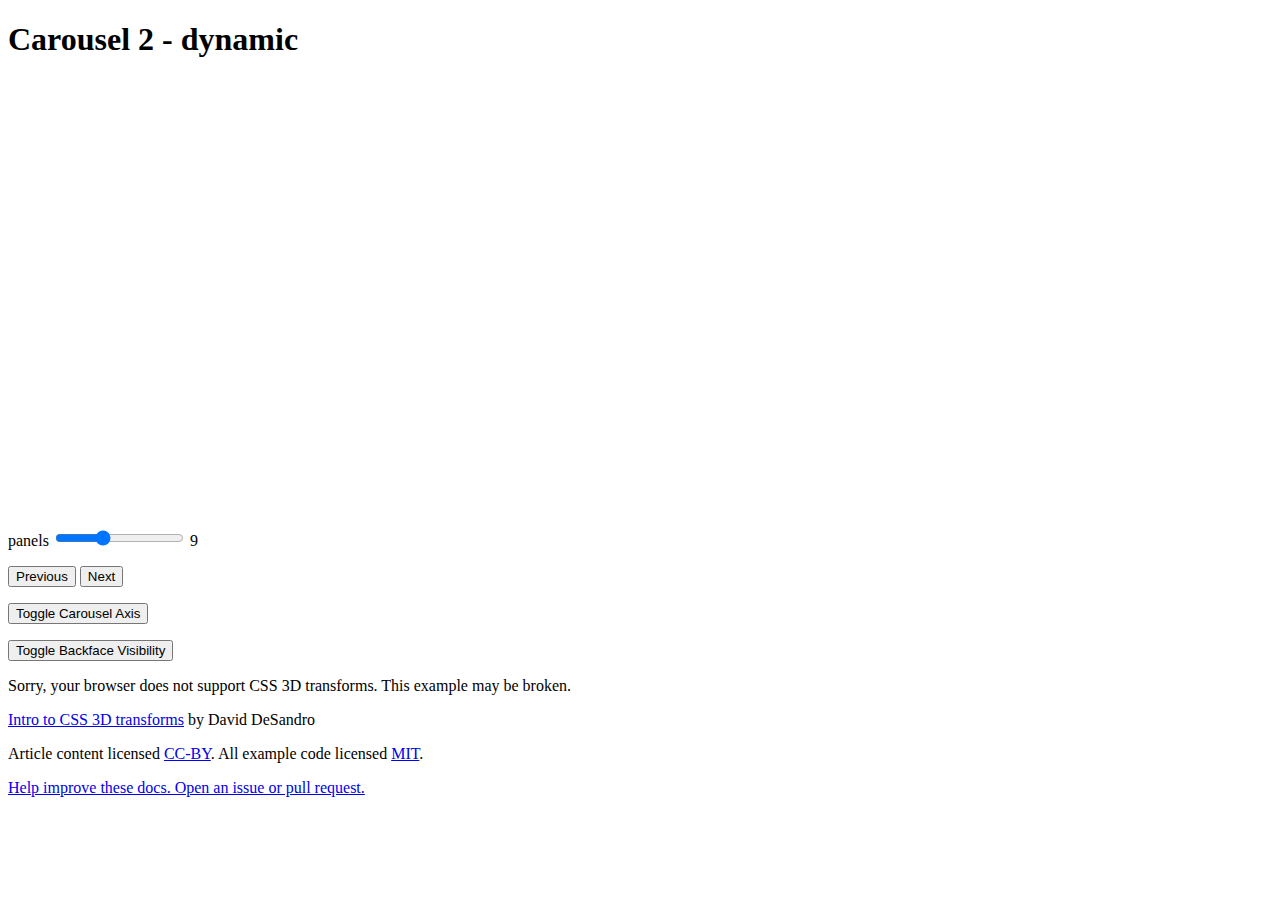
==== index.html @ 0e885f1d "add initial spinning wheel class" ====
<!DOCTYPE html>
<!-- using carousel CSS transform library from https://desandro.github.io/3dtransforms/examples/carousel-02-dynamic.html -->
<html lang="en" class=" js csstransforms3d"><head><meta http-equiv="Content-Type" content="text/html; charset=UTF-8">


  <!-- disable zooming -->
  <meta name="viewport" content="initial-scale=1.0, user-scalable=0">

  <title>Carousel 2 - dynamic · Intro to CSS 3D transforms › Examples</title>

  <link rel="stylesheet" href="css/style.css" media="screen">
  <link rel="stylesheet" href="css/carousel.css" media="screen">
  <link rel="stylesheet" href="css/slot-machine.css" media="screen">


</head>
<body class=" ready">

  <h1>Carousel 2 - dynamic</h1>

  <section class="container">
    <div id="carousel1" class="carousel" style="transform: translateZ(-192px) rotateX(-1160deg);">
    </div>
  </section>
  <section class="container">
    <div id="carousel2" class="carousel" style="transform: translateZ(-192px) rotateX(-1160deg);">

    </div>
  </section>
  <section class="container">
    <div id="carousel3" class="carousel" style="transform: translateZ(-192px) rotateX(-1160deg);">
    </div>

  </section>

  <section id="options">
    <p>
      <label for="panel-count">panels</label>
      <input type="range" id="panel-count" value="9" min="3" max="20">
    <span class=" range-display">9</span></p>

    <p id="navigation">
      <button id="previous" data-increment="-1">Previous</button>
      <button id="next" data-increment="1">Next</button>
    </p>

    <p>
      <button id="toggle-axis">Toggle Carousel Axis</button>
    </p>

    <p>
      <button id="toggle-backface-visibility">Toggle Backface Visibility</button>
    </p>

  </section>

  <script src="js/jquery.min.js"></script>
  <script src="js/utils.js"></script>
  <script src="js/carousel.js"></script>
  <script src="js/spinning-wheel.js"></script>


  <p id="disclaimer">Sorry, your browser does not support CSS 3D transforms. This example may be broken.</p>

  <footer>
  <p><a href="https://desandro.github.io/3dtransforms/">Intro to CSS 3D transforms</a> by David DeSandro</p>
  <p>Article content licensed <a href="http://creativecommons.org/licenses/by/2.0/">CC-BY</a>.
      All example code licensed <a href="http://desandro.mit-license.org/">MIT</a>.</p>
  <p><a href="https://github.com/desandro/3dtransforms/issues/">Help improve these docs. Open an issue or pull request.</a></p>
</footer>



</body></html>
---- css/slot-machine.css ----
.carousel { display: inline-block; width: 210px; height: 140px; }

/*#carousel1 { float: left }
#carousel3 { float: right }*/
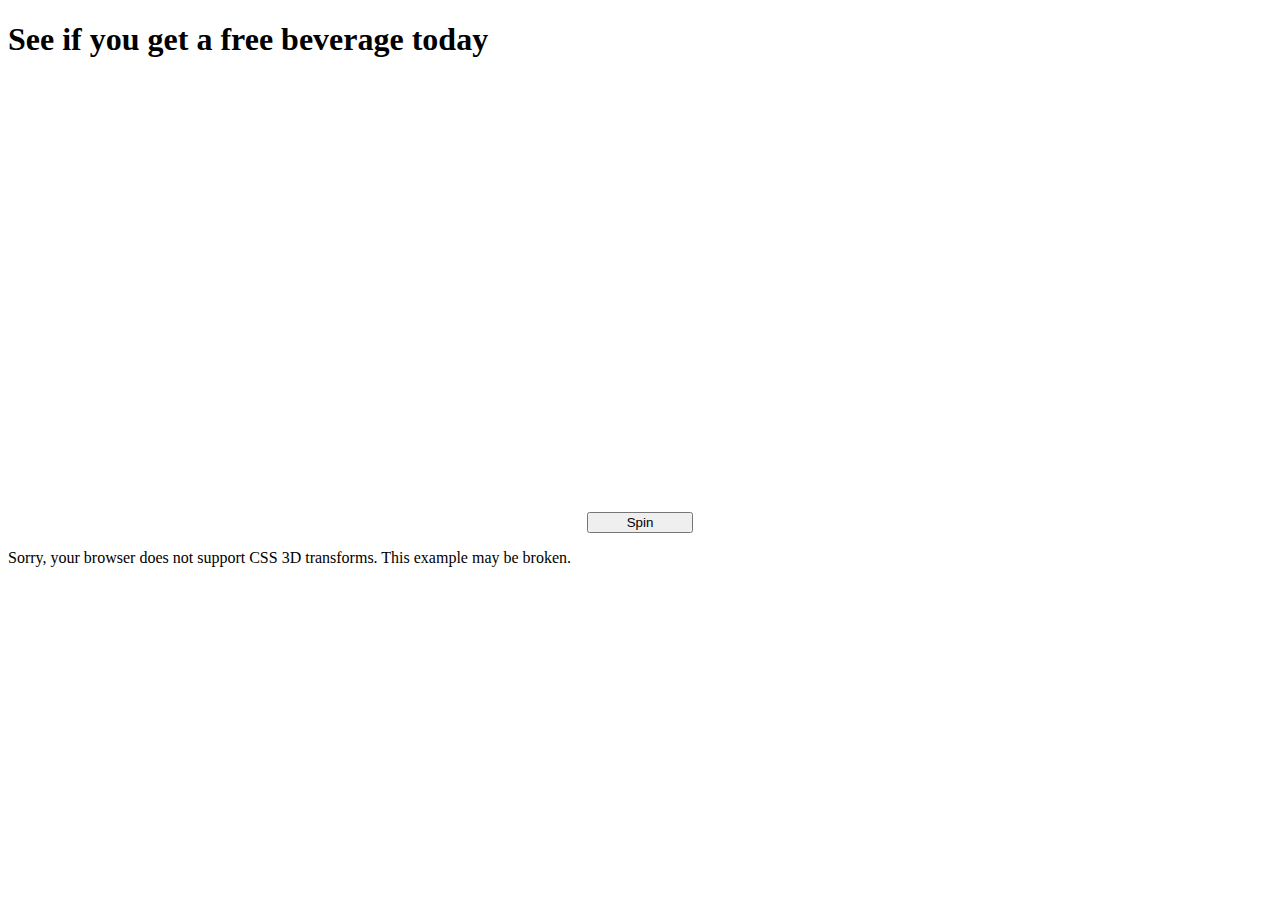
==== commit fdcfaea8: "add bootstrap and initial clean up of controls" ====
--- a/index.html
+++ b/index.html
@@ -1,74 +1,50 @@
 <!DOCTYPE html>
 <!-- using carousel CSS transform library from https://desandro.github.io/3dtransforms/examples/carousel-02-dynamic.html -->
-<html lang="en" class=" js csstransforms3d"><head><meta http-equiv="Content-Type" content="text/html; charset=UTF-8">
+<html lang="en" class=" js csstransforms3d">
 
+<head><meta http-equiv="Content-Type" content="text/html; charset=UTF-8">
 
   <!-- disable zooming -->
   <meta name="viewport" content="initial-scale=1.0, user-scalable=0">
 
-  <title>Carousel 2 - dynamic · Intro to CSS 3D transforms › Examples</title>
+  <title>See if you get a free beverage -- the slot machine will tell you</title>
 
+  <link rel="stylesheet" href="css/bootstrap.min.css" media="screen">
   <link rel="stylesheet" href="css/style.css" media="screen">
   <link rel="stylesheet" href="css/carousel.css" media="screen">
   <link rel="stylesheet" href="css/slot-machine.css" media="screen">
 
-
 </head>
 <body class=" ready">
 
-  <h1>Carousel 2 - dynamic</h1>
+    <h1>See if you get a free beverage today</h1>
 
   <section class="container">
     <div id="carousel1" class="carousel" style="transform: translateZ(-192px) rotateX(-1160deg);">
     </div>
   </section>
+
   <section class="container">
     <div id="carousel2" class="carousel" style="transform: translateZ(-192px) rotateX(-1160deg);">
-
     </div>
   </section>
+
   <section class="container">
     <div id="carousel3" class="carousel" style="transform: translateZ(-192px) rotateX(-1160deg);">
     </div>
-
   </section>
 
-  <section id="options">
-    <p>
-      <label for="panel-count">panels</label>
-      <input type="range" id="panel-count" value="9" min="3" max="20">
-    <span class=" range-display">9</span></p>
-
-    <p id="navigation">
-      <button id="previous" data-increment="-1">Previous</button>
-      <button id="next" data-increment="1">Next</button>
-    </p>
-
-    <p>
-      <button id="toggle-axis">Toggle Carousel Axis</button>
-    </p>
-
-    <p>
-      <button id="toggle-backface-visibility">Toggle Backface Visibility</button>
-    </p>
-
+  <section class="slot-machine-controls">
+      <button type="button" class="spin btn btn-primary btn-lg" data-increment="1">Spin</button>
   </section>
 
   <script src="js/jquery.min.js"></script>
   <script src="js/utils.js"></script>
   <script src="js/carousel.js"></script>
   <script src="js/spinning-wheel.js"></script>
-
+  <script src="js/slot-machine.js"></script>
+  <script src="js/main.js"></script>
 
   <p id="disclaimer">Sorry, your browser does not support CSS 3D transforms. This example may be broken.</p>
 
-  <footer>
-  <p><a href="https://desandro.github.io/3dtransforms/">Intro to CSS 3D transforms</a> by David DeSandro</p>
-  <p>Article content licensed <a href="http://creativecommons.org/licenses/by/2.0/">CC-BY</a>.
-      All example code licensed <a href="http://desandro.mit-license.org/">MIT</a>.</p>
-  <p><a href="https://github.com/desandro/3dtransforms/issues/">Help improve these docs. Open an issue or pull request.</a></p>
-</footer>
-
-
-
 </body></html>
--- a/css/slot-machine.css
+++ b/css/slot-machine.css
@@ -3,3 +3,6 @@
 
 /*#carousel1 { float: left }
 #carousel3 { float: right }*/
+
+.slot-machine-controls { text-align: center; }
+.slot-machine-controls button.spin { width: 8em; }
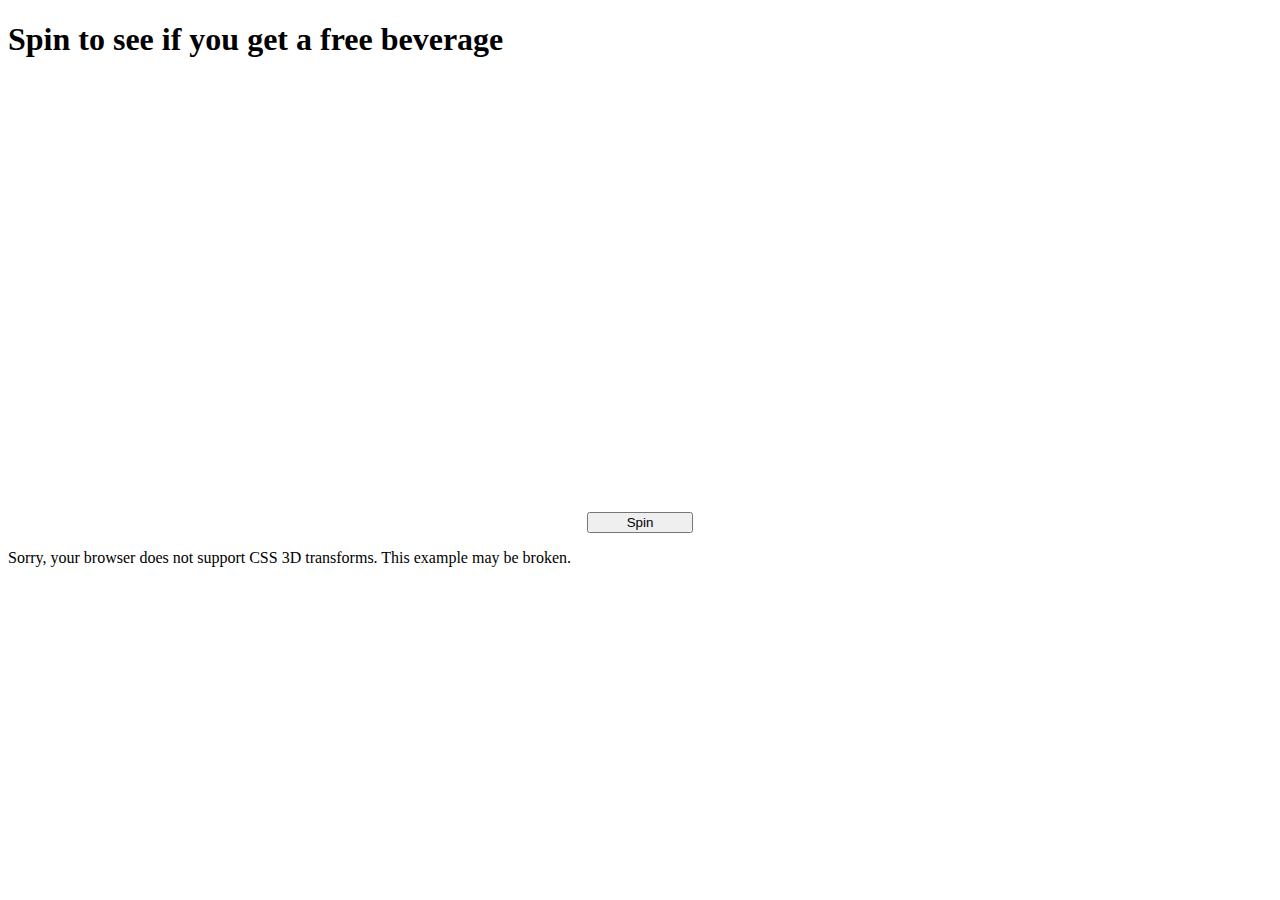
==== commit 6ffedb0e: "in progress, refactor code for spinning" ====
--- a/index.html
+++ b/index.html
@@ -17,8 +17,9 @@
 </head>
 <body class=" ready">
 
-    <h1>See if you get a free beverage today</h1>
+    <h1>Spin to see if you get a free beverage</h1>
 
+  <div id="slot-machine">
   <section class="container">
     <div id="carousel1" class="carousel" style="transform: translateZ(-192px) rotateX(-1160deg);">
     </div>
@@ -38,6 +39,8 @@
       <button type="button" class="spin btn btn-primary btn-lg" data-increment="1">Spin</button>
   </section>
 
+  </div>
+
   <script src="js/jquery.min.js"></script>
   <script src="js/utils.js"></script>
   <script src="js/carousel.js"></script>
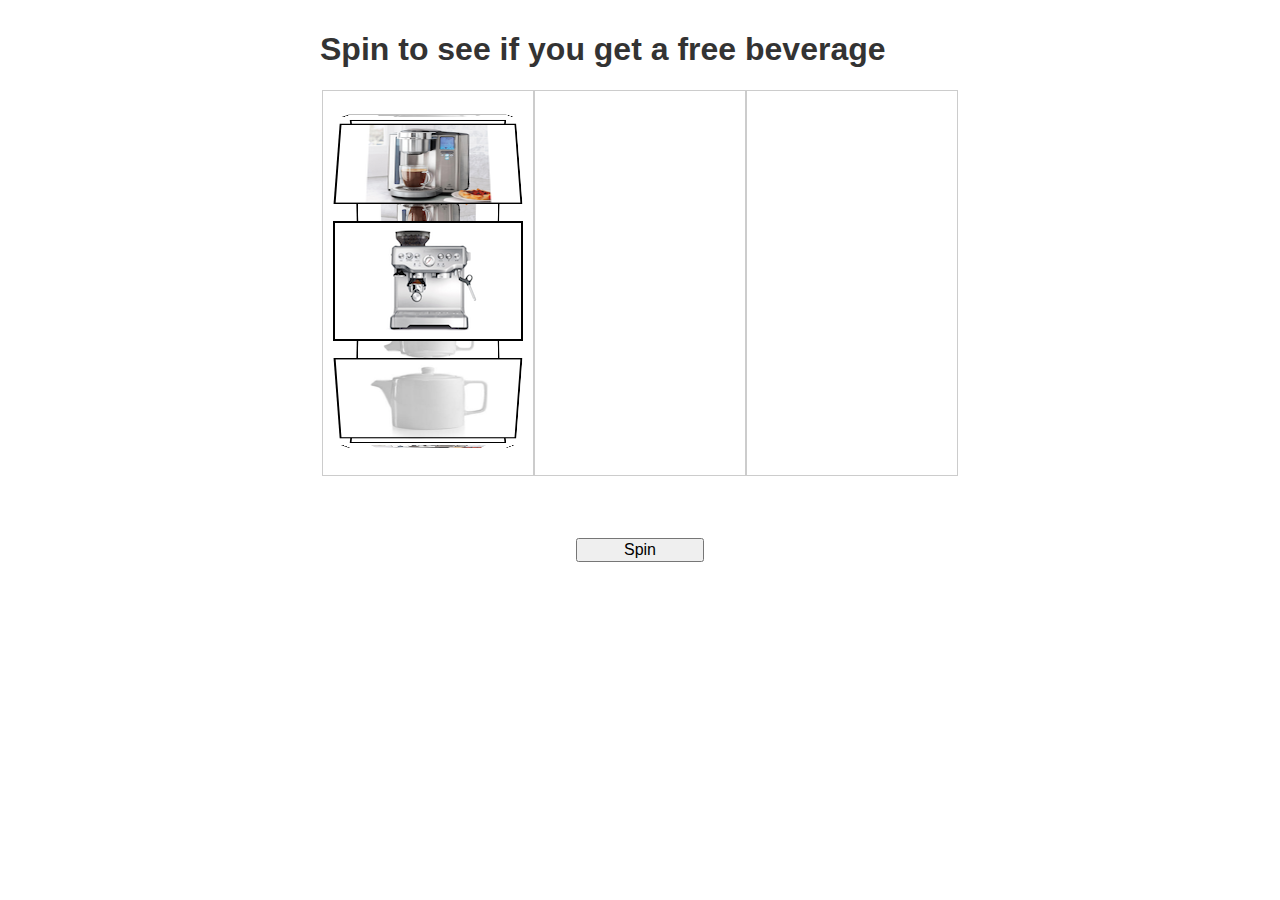
==== commit 913c994c: "Use promises to tell for all spinning wheels have stopped. Add win / lose / almost messages handling" ====
--- a/index.html
+++ b/index.html
@@ -1,53 +1,55 @@
 <!DOCTYPE html>
 <!-- using carousel CSS transform library from https://desandro.github.io/3dtransforms/examples/carousel-02-dynamic.html -->
+<!-- TODO: indent code, and JSLint -->
+<!-- TODO: randomize wheel on page load -->
+<!-- TODO: try iPhone, Android phone -->
+
 <html lang="en" class=" js csstransforms3d">
 
 <head><meta http-equiv="Content-Type" content="text/html; charset=UTF-8">
 
-  <!-- disable zooming -->
-  <meta name="viewport" content="initial-scale=1.0, user-scalable=0">
+    <!-- disable zooming -->
+    <meta name="viewport" content="initial-scale=1.0, user-scalable=0">
 
-  <title>See if you get a free beverage -- the slot machine will tell you</title>
+    <title>See if you get a free beverage -- the slot machine will tell you</title>
 
-  <link rel="stylesheet" href="css/bootstrap.min.css" media="screen">
-  <link rel="stylesheet" href="css/style.css" media="screen">
-  <link rel="stylesheet" href="css/carousel.css" media="screen">
-  <link rel="stylesheet" href="css/slot-machine.css" media="screen">
+    <link rel="stylesheet" href="css/bootstrap.min.css" media="screen">
+    <link rel="stylesheet" href="css/style.css" media="screen">
+    <link rel="stylesheet" href="css/carousel.css" media="screen">
+    <link rel="stylesheet" href="css/slot-machine.css" media="screen">
 
 </head>
-<body class=" ready">
+<body>
 
     <h1>Spin to see if you get a free beverage</h1>
 
-  <div id="slot-machine">
-  <section class="container">
-    <div id="carousel1" class="carousel" style="transform: translateZ(-192px) rotateX(-1160deg);">
+    <div id="slot-machine">
+        <section class="container">
+            <div id="carousel1" class="carousel" style="transform: translateZ(-192px) rotateX(-1160deg);">
+            </div>
+        </section><section class="container">
+            <div id="carousel2" class="carousel" style="transform: translateZ(-192px) rotateX(-1160deg);">
+            </div>
+        </section><section class="container">
+            <div id="carousel3" class="carousel" style="transform: translateZ(-192px) rotateX(-1160deg);">
+            </div>
+        </section>
+
+        <section class="result-message">
+            <p class="message">&nbsp;</p>
+        </section>
+        <section class="controls">
+            <button type="button" class="spin btn btn-primary btn-lg" data-increment="1">Spin</button>
+        </section>
     </div>
-  </section>
 
-  <section class="container">
-    <div id="carousel2" class="carousel" style="transform: translateZ(-192px) rotateX(-1160deg);">
-    </div>
-  </section>
+    <script src="js/jquery.min.js"></script>
+    <script src="js/utils.js"></script>
+    <script src="js/carousel.js"></script>
+    <script src="js/spinning-wheel.js"></script>
+    <script src="js/slot-machine.js"></script>
+    <script src="js/main.js"></script>
 
-  <section class="container">
-    <div id="carousel3" class="carousel" style="transform: translateZ(-192px) rotateX(-1160deg);">
-    </div>
-  </section>
-
-  <section class="slot-machine-controls">
-      <button type="button" class="spin btn btn-primary btn-lg" data-increment="1">Spin</button>
-  </section>
-
-  </div>
-
-  <script src="js/jquery.min.js"></script>
-  <script src="js/utils.js"></script>
-  <script src="js/carousel.js"></script>
-  <script src="js/spinning-wheel.js"></script>
-  <script src="js/slot-machine.js"></script>
-  <script src="js/main.js"></script>
-
-  <p id="disclaimer">Sorry, your browser does not support CSS 3D transforms. This example may be broken.</p>
+    <p id="disclaimer">Sorry, your browser does not support CSS 3D transforms. This example may be broken.</p>
 
 </body></html>
--- a/css/style.css
+++ b/css/style.css
@@ -0,0 +1,271 @@
+section, footer, nav {
+  display: block;
+}
+
+body {
+  font-family: 'Helvetica Neue', Arial, sans-serif;
+  -webkit-text-size-adjust: none;
+  color: #333;
+  max-width: 640px;
+  margin: 0 auto;
+  padding: 10px;
+}
+
+a {
+  color: blue;
+  color: hsl( 220, 90%, 40% );
+  text-decoration: none;
+}
+
+a:hover {
+  background-color: blue;
+  background-color: hsl( 220, 90%, 50% );
+  color: white;
+}
+
+#options {
+  position: relative;
+  z-index: 100;
+  margin-bottom: 40px;
+}
+
+button {
+  font-size: 16px;
+  -webkit-appearance: push-button;
+}
+
+footer {
+  border-top: 1px solid #CCC;
+  font-size: 0.8em;
+  position: relative;
+  z-index: 100;
+}
+
+#disclaimer {
+  color: red;
+  font-weight: bold;
+  display: none;
+}
+.no-csstransforms3d #disclaimer { display: block; }
+
+hr {
+  border: none;
+  border-top: 1px solid #CCC;
+}
+
+figure {
+  margin: 0;
+}
+
+code {
+  font-family: 'Monaco', 'Menlo', monospace;
+}
+
+/* index navigation */
+
+.index nav ul {
+  list-style: none;
+  margin: 0 0 3.0em 0;
+  padding: 0;
+}
+
+.index nav ul a {
+  display: block;
+  font-size: 18px;
+  font-weight: bold;
+  line-height: 24px;
+  padding: 10px;
+  border: 1px solid #CCC;
+  border-bottom: none;
+}
+
+.index nav ul li:first-child a {
+  border-radius: 10px 10px 0 0;
+}
+
+.index nav ul li:last-child a {
+  border-radius: 0 0 10px 10px;
+  border-bottom: 1px solid #CCC;
+}
+
+/**** Docs ****/
+
+body.doc { max-width: 900px; }
+
+.doc #content {
+  font-size: 14px;
+  line-height: 1.5em;
+}
+
+.doc #content blockquote {
+  margin-left: 0;
+  padding: 0.8em;
+  background: #EEE;
+  background: hsla( 0, 0%, 0%, 0.04 );
+}
+
+.doc #content img {
+  border: 1px solid #CCC;
+  display: inline-block;
+}
+
+.doc #content pre {
+  font-size: 12px;
+  line-height: 1.5em;
+}
+
+.doc nav h1 {
+  font-size: 20px;
+}
+
+.doc nav ul {
+  margin: 0;
+  padding: 0;
+  list-style: none;
+}
+
+.doc nav li a {
+  display: block;
+  padding: 0.3em 0;
+}
+
+.doc nav li.current a {
+  font-weight: bold;
+  color: #333;
+}
+.doc nav li.current a:hover { color: white; }
+
+
+
+@media screen and (min-width: 768px) {
+
+  body.doc #content {
+    padding-left: 220px;
+  }
+
+  .doc #doc-nav-wrapper {
+    position: fixed;
+    left: 0;
+    top: 0;
+    width: 100%;
+  }
+
+  .doc .doc-nav-positioner {
+    max-width: 900px;
+    margin: 0 auto;
+    position: relative;
+  }
+
+  .doc nav {
+    width: 200px;
+    font-size: 14px;
+    position: absolute;
+    top: 10px;
+    left: 10px;
+  }
+
+  .doc nav h1 {
+    margin-top: 0;
+  }
+
+}
+
+/* proxy range */
+
+.proxy-range {
+  display: inline-block;
+  position: relative;
+  height: 30px;
+  width: 200px;
+  border: 1px solid hsla( 0, 0%, 0%, 0.15 );
+  background-color: hsla( 0, 0%, 0%, 0.02 );
+  border-radius: 15px;
+  box-shadow: inset 0 1px 7px hsla( 0, 0%, 0%, 0.3 );
+}
+
+.proxy-range.highlighted {
+  background-color: hsla( 220, 90%, 50%, 0.15 );
+}
+
+.proxy-range .handle {
+  width: 38px;
+  height: 38px;
+  border-radius: 20px;
+  border: 1px solid hsla(0, 0%, 0%, 0.3);
+  position: absolute;
+  top: -5px;
+  left: -20px;
+  background-color: hsla( 220, 70%, 60%, 1.0 );
+  background-image: -webkit-gradient(radial, center 15%, 0, center 30%, 30,
+    from(            hsla( 0, 0%, 100%, 0.6 ) ),
+    color-stop( 50%, hsla( 0, 0%, 100%, 0.0 ) ),
+    color-stop( 50%, hsla( 0, 0%,   0%, 0.0 ) ),
+    to(              hsla( 0, 0%,   0%, 0.5 ) )
+  );
+  background-image: -moz-radial-gradient(center 30%, cover,
+    hsla( 0, 0%, 100%, 0.5 ),
+    hsla( 0, 0%, 100%, 0.0 ) 50%,
+    hsla( 0, 0%,   0%, 0.0 ) 50%,
+    hsla( 0, 0%,   0%, 0.5 )
+  );
+  box-shadow:
+    0  2px 0px -1px hsla( 0, 0%, 100%, 0.7 ) inset,
+    0 -4px 2px -1px hsla( 0, 0%,   0%, 0.1 ) inset,
+    0  1px 2px  0px hsla( 0, 0%,   0%, 0.3 )
+  ;
+  -webkit-transition-property: width, height, top, left, -webkit-border-radius;
+     -moz-transition-property: width, height, top, left, -moz-border-radius;
+  -webkit-transition-duration: 0.1s;
+     -moz-transition-duration: 0.1s;
+}
+
+.proxy-range.highlighted .handle {
+  height: 98px;
+  top: -35px;
+  width: 4px;
+  left: -3px;
+  background-image: -webkit-gradient(linear, 0 top, 0 bottom,
+    from(            hsla( 0, 0%, 100%, 0.6 ) ),
+    color-stop( 50%, hsla( 0, 0%, 100%, 0.0 ) ),
+    color-stop( 50%, hsla( 0, 0%,   0%, 0.0 ) ),
+    to(              hsla( 0, 0%,   0%, 0.5 ) )
+  );
+  border-radius: 3px;
+}
+
+
+
+
+/******* Pygments *******/
+
+
+
+pre {
+  background: #111;
+  color: white;
+  padding: 0.8em;
+  white-space: pre-wrap;
+}
+
+
+code .s1,
+code .s { color: #78BD55; } /* string */
+code .mi, /* integer */
+code .cp { color: #5298D4; } /* doctype */
+code .k { color: #E39B79; } /* keyword */
+code .kd, /* storage */
+code .na { color: #A9D866; } /* markup attribute */
+code .p  { color: #EDB; } /* punctuation */
+code .o  { color: #F63; }   /* operator */
+code .nb { color: #AA97AC;} /* support */
+
+/* comment */
+code .c,
+code .c1 { color: #666; font-style: italic; }
+
+code .nt { color: #A0C8FC; } /* Markup open tag */
+
+code .nf { color: #9EA8B8; } /* css id */
+code .nc { color: #A78352; }  /* CSS class */
+code .m  { color: #DE8E50; } /* CSS value */
+code .nd { color: #9FAD7E; } /* CSS pseudo selector */
--- a/css/carousel.css
+++ b/css/carousel.css
@@ -0,0 +1,61 @@
+
+    .container {
+      /*width: 630px;
+      height: 140px;*/
+      padding: 120px 0;
+      display: inline-block;
+      position: relative;
+      margin: 0 auto 18px;
+      border: 1px solid #CCC;
+      -webkit-perspective: 1100px;
+         -moz-perspective: 1100px;
+           -o-perspective: 1100px;
+              perspective: 1100px;
+    }
+
+
+    .carousel {
+      /*width: 100%;
+      height: 100%;
+      position: absolute;*/
+      -webkit-transform-style: preserve-3d;
+         -moz-transform-style: preserve-3d;
+           -o-transform-style: preserve-3d;
+              transform-style: preserve-3d;
+    }
+
+    .ready .carousel {
+      /*-webkit-transition: -webkit-transform 0.33s;
+         -moz-transition: -moz-transform 0.33s;
+           -o-transition: -o-transform 0.33s;*/
+              transition: transform 0.033s;
+    }
+
+    .carousel.panels-backface-invisible figure {
+      -webkit-backface-visibility: hidden;
+         -moz-backface-visibility: hidden;
+           -o-backface-visibility: hidden;
+              backface-visibility: hidden;
+    }
+
+    .carousel figure {
+      display: block;
+      position: absolute;
+      width: 186px;
+      height: 116px;
+      left: 10px;
+      top: 10px;
+      border: 2px solid #000;
+      line-height: 116px;
+      font-size: 80px;
+      font-weight: bold;
+      color: white;
+      text-align: center;
+    }
+
+    .ready .carousel figure {
+      -webkit-transition: opacity 1s, -webkit-transform 1s;
+         -moz-transition: opacity 1s, -moz-transform 1s;
+           -o-transition: opacity 1s, -o-transform 1s;
+              transition: opacity 1s, transform 1s;
+    }
--- a/css/slot-machine.css
+++ b/css/slot-machine.css
@@ -1,8 +1,12 @@
+
+#slot-machine { width: 636px; margin: 0 auto; }
+#slot-machine .result-message .message { text-align: center; margin: 0; color: #48c; }
+#slot-machine .result-message { font-size: 22px; height: 2em; }
 
 .carousel { display: inline-block; width: 210px; height: 140px; }
 
 /*#carousel1 { float: left }
 #carousel3 { float: right }*/
 
-.slot-machine-controls { text-align: center; }
-.slot-machine-controls button.spin { width: 8em; }
+.controls { text-align: center; }
+.controls button.spin { width: 8em; }
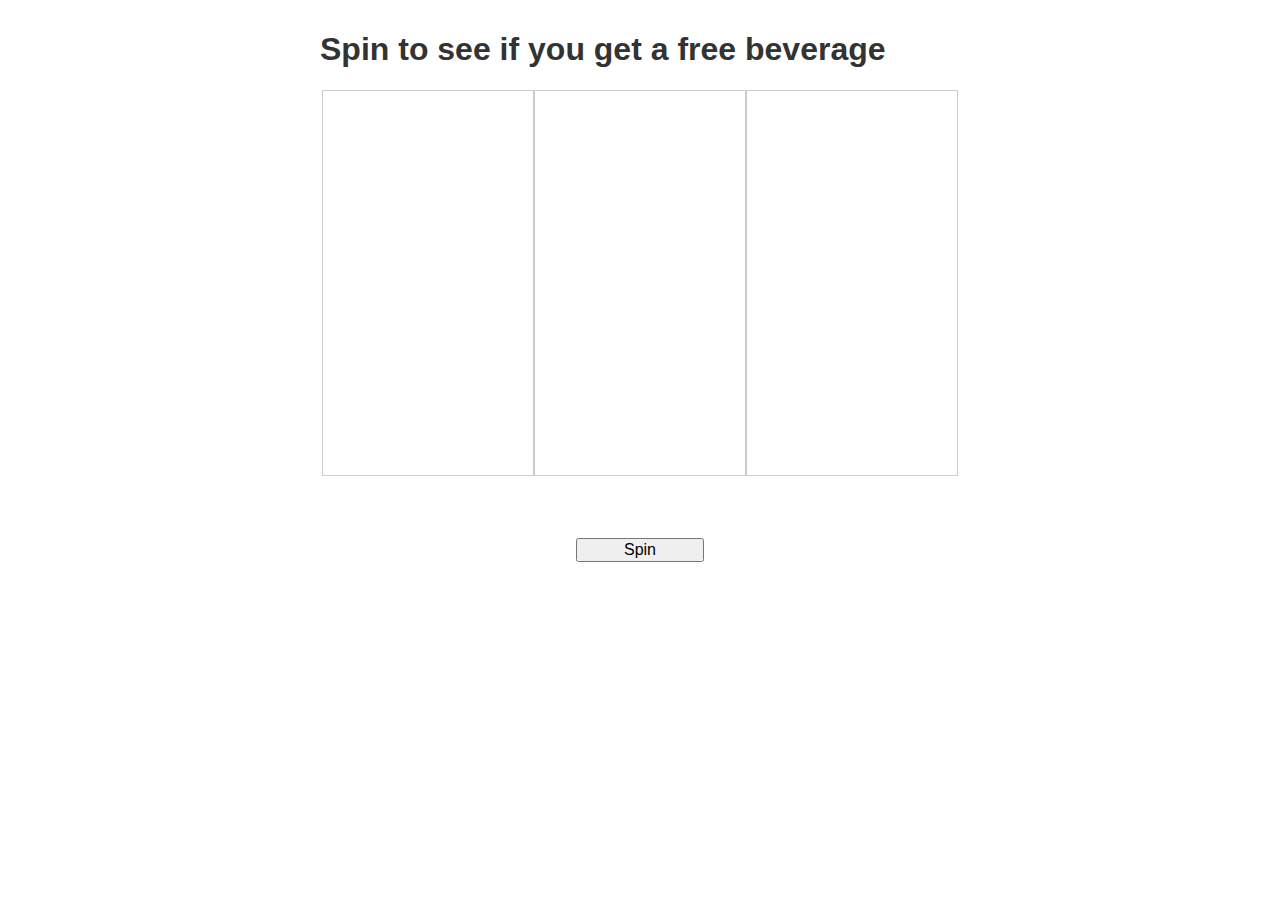
==== commit 4fe243d6: "add comment" ====
--- a/index.html
+++ b/index.html
@@ -1,15 +1,16 @@
 <!DOCTYPE html>
+<!-- Done by Kin Lum <winterheat@gmail.com> -->
+<!-- Please visit http://skiesof.blue/slot-machine for the demo page, -->
+<!--              https://github.com/jianlin/slot-machine for the source code -->
+
 <!-- using carousel CSS transform library from https://desandro.github.io/3dtransforms/examples/carousel-02-dynamic.html -->
-<!-- TODO: indent code, and JSLint -->
-<!-- TODO: randomize wheel on page load -->
-<!-- TODO: try iPhone, Android phone -->
 
-<html lang="en" class=" js csstransforms3d">
+<html lang="en" class="js csstransforms3d">
 
 <head><meta http-equiv="Content-Type" content="text/html; charset=UTF-8">
 
     <!-- disable zooming -->
-    <meta name="viewport" content="initial-scale=1.0, user-scalable=0">
+    <meta name="viewport" content="width=640, initial-scale=0.45, user-scalable=no">
 
     <title>See if you get a free beverage -- the slot machine will tell you</title>
 
@@ -36,7 +37,7 @@
         </section>
 
         <section class="result-message">
-            <p class="message">&nbsp;</p>
+            <p class="message"></p>
         </section>
         <section class="controls">
             <button type="button" class="spin btn btn-primary btn-lg" data-increment="1">Spin</button>
--- a/css/carousel.css
+++ b/css/carousel.css
@@ -15,9 +15,9 @@
 
 
     .carousel {
-      /*width: 100%;
-      height: 100%;
-      position: absolute;*/
+      display: inline-block;
+      width: 210px;
+      height: 140px;
       -webkit-transform-style: preserve-3d;
          -moz-transform-style: preserve-3d;
            -o-transform-style: preserve-3d;
@@ -25,9 +25,9 @@
     }
 
     .ready .carousel {
-      /*-webkit-transition: -webkit-transform 0.33s;
-         -moz-transition: -moz-transform 0.33s;
-           -o-transition: -o-transform 0.33s;*/
+      -webkit-transition: -webkit-transform 0.033s;
+         -moz-transition: -moz-transform 0.033s;
+           -o-transition: -o-transform 0.033s;
               transition: transform 0.033s;
     }
 
--- a/css/slot-machine.css
+++ b/css/slot-machine.css
@@ -2,11 +2,5 @@
 #slot-machine { width: 636px; margin: 0 auto; }
 #slot-machine .result-message .message { text-align: center; margin: 0; color: #48c; }
 #slot-machine .result-message { font-size: 22px; height: 2em; }
-
-.carousel { display: inline-block; width: 210px; height: 140px; }
-
-/*#carousel1 { float: left }
-#carousel3 { float: right }*/
-
-.controls { text-align: center; }
-.controls button.spin { width: 8em; }
+#slot-machine .controls { text-align: center; }
+#slot-machine .controls button.spin { width: 8em; }
